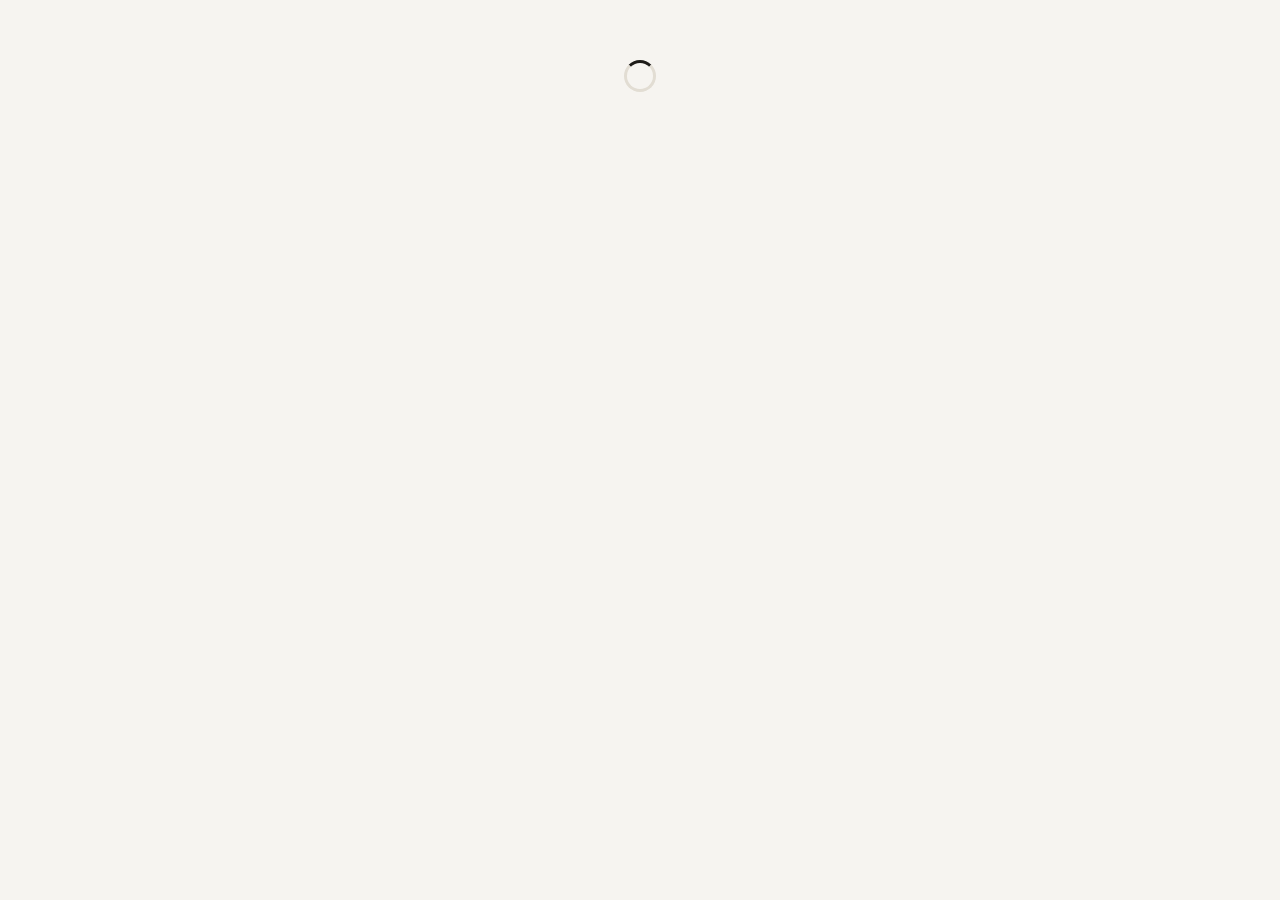
==== index.html @ cc5ec039 "Pierwsza wersja WartoWracać: karta klienta, panel lokalu, baza wielu lokali Co-Authored-By: Claude O" ====
<!doctype html>
<html lang="pl">
<head>
<meta charset="utf-8">
<meta name="viewport" content="width=device-width, initial-scale=1, viewport-fit=cover">
<title>Karta stałego klienta · WartoWracać</title>
<meta name="description" content="Elektroniczna karta lojalnościowa: zbieraj pieczątki w ulubionych lokalach i odbieraj nagrody.">
<meta name="theme-color" content="#14110F">
<meta name="apple-mobile-web-app-capable" content="yes">
<meta name="mobile-web-app-capable" content="yes">
<meta name="apple-mobile-web-app-title" content="Moja karta">
<link rel="manifest" href="manifest.webmanifest">
<link rel="icon" type="image/png" href="img/icon-192.png">
<link rel="apple-touch-icon" href="img/icon-192.png">
<link rel="preconnect" href="https://fonts.googleapis.com">
<link rel="preconnect" href="https://fonts.gstatic.com" crossorigin>
<link rel="stylesheet" href="https://fonts.googleapis.com/css2?family=Manrope:wght@500;600;700;800&display=swap">
<link rel="stylesheet" href="css/style.css">
</head>
<body>
<main class="app" id="main"><div class="spinner" aria-label="Ładowanie"></div></main>
<script src="config.js"></script>
<script src="vendor/supabase.js"></script>
<script src="vendor/qrcode.js"></script>
<script src="js/core.js"></script>
<script src="js/card.js"></script>
</body>
</html>
---- css/style.css ----
/* WartoWracać – wspólny wygląd karty i panelu.
   Kolory lokalu przychodzą z bazy: --brand (tło karty) i --accent (pieczątki, przyciski). */
:root {
  --brand: #14110F;
  --accent: #E0B354;
  --on-brand: #FFFFFF;
  --on-accent: #1A1407;
  --bg: #F6F4F0;
  --surface: #FFFFFF;
  --surface-2: #F0EDE7;
  --line: #E2DDD3;
  --text: #1D1B18;
  --text-2: #57524A;
  --muted: #6F695F;
  --ok: #2E7D4F;
  --danger: #B3402F;
  --radius: 16px;
  --radius-sm: 10px;
  --shadow: 0 1px 2px rgba(20, 17, 15, .06), 0 8px 24px rgba(20, 17, 15, .06);
  --sans: 'Manrope', system-ui, -apple-system, 'Segoe UI', sans-serif;
  color-scheme: light;
}

* { box-sizing: border-box; }
html, body { margin: 0; background: var(--bg); color: var(--text); font-family: var(--sans); font-size: 16px; line-height: 1.45; -webkit-text-size-adjust: 100%; }
body { min-height: 100vh; min-height: 100dvh; }
button, input, select, textarea { font: inherit; color: inherit; }
button { cursor: pointer; }
a { color: inherit; }
:focus-visible { outline: 3px solid var(--accent); outline-offset: 2px; }
[hidden] { display: none !important; }
img { max-width: 100%; }
h1, h2, h3 { margin: 0; line-height: 1.2; letter-spacing: -.01em; }
h1 { font-size: 1.5rem; font-weight: 800; }
h2 { font-size: 1.2rem; font-weight: 800; }
h3 { font-size: 1rem; font-weight: 700; }
p { margin: 0; }

.app { max-width: 520px; margin: 0 auto; min-height: 100vh; min-height: 100dvh; padding: calc(12px + env(safe-area-inset-top)) 16px calc(96px + env(safe-area-inset-bottom)); display: flex; flex-direction: column; gap: 16px; }
.app--wide { max-width: 960px; }
.stack { display: flex; flex-direction: column; gap: 12px; }
.row { display: flex; gap: 10px; align-items: center; flex-wrap: wrap; }
.row--between { justify-content: space-between; }
.grow { flex: 1 1 auto; min-width: 0; }
.muted { color: var(--muted); }
.small { font-size: .875rem; }
.center { text-align: center; }

/* Nagłówek lokalu */
.head { display: flex; align-items: center; gap: 12px; padding: 4px 0; }
.head__logo { width: 48px; height: 48px; border-radius: 12px; object-fit: cover; background: var(--brand); flex: none; display: grid; place-items: center; color: var(--on-brand); font-weight: 800; }
.head__name { font-weight: 800; font-size: 1.1rem; }
.head__sub { color: var(--muted); font-size: .85rem; }

/* Karta lojalnościowa */
.lcard { background: var(--brand); color: var(--on-brand); border-radius: 22px; padding: 20px; box-shadow: var(--shadow); display: flex; flex-direction: column; gap: 16px; position: relative; overflow: hidden; }
.lcard__top { display: flex; align-items: center; gap: 12px; }
.lcard__logo { width: 44px; height: 44px; border-radius: 12px; object-fit: cover; background: rgba(255,255,255,.12); flex: none; display: grid; place-items: center; font-weight: 800; }
.lcard__name { font-weight: 800; }
.lcard__who { font-size: .85rem; opacity: .8; }
.lcard__msg { font-weight: 700; font-size: 1.05rem; }
.lcard__msg small { display: block; font-weight: 500; font-size: .85rem; opacity: .8; margin-top: 2px; }

.stamps { display: grid; grid-template-columns: repeat(5, 1fr); gap: 10px; }
.stamps--6 { grid-template-columns: repeat(6, 1fr); }
.stamps--4 { grid-template-columns: repeat(4, 1fr); }
.stamp { aspect-ratio: 1; border-radius: 50%; border: 2px dashed currentColor; opacity: .55; display: grid; place-items: center; font-size: .8rem; font-weight: 700; position: relative; }
.stamp.is-filled { opacity: 1; border: none; background: var(--accent); color: var(--on-accent); }
.stamp.is-filled svg { width: 55%; height: 55%; }
.stamp.is-reward { opacity: .95; border-style: solid; }
.stamp.is-reward:not(.is-filled) { color: var(--accent); border-color: var(--accent); }
.stamp__gift { width: 50%; height: 50%; }
.stamp.is-new { animation: pop .6s ease-out; }
@keyframes pop { 0% { transform: scale(.3); } 70% { transform: scale(1.15); } 100% { transform: scale(1); } }
.lcard .stamp { color: var(--on-brand); }
.lcard .stamp.is-filled { color: var(--on-accent); }
.stamp.is-filled.is-reward { border: none; box-shadow: 0 0 0 2px var(--brand), 0 0 0 4px var(--accent); }

.rewards { display: flex; flex-direction: column; gap: 6px; font-size: .9rem; }
.reward { display: flex; gap: 10px; align-items: center; }
.reward__at { flex: none; min-width: 36px; height: 24px; padding: 0 8px; border-radius: 12px; background: var(--accent); color: var(--on-accent); font-size: .75rem; font-weight: 800; display: grid; place-items: center; }
.reward.is-done { opacity: .55; text-decoration: line-through; }

/* Bloki */
.box { background: var(--surface); border: 1px solid var(--line); border-radius: var(--radius); padding: 16px; display: flex; flex-direction: column; gap: 12px; }
.box--accent { border-color: var(--accent); box-shadow: 0 0 0 1px var(--accent) inset; }
.qr { background: #fff; border-radius: var(--radius); padding: 16px; display: grid; place-items: center; }
.qr svg { width: min(240px, 70vw); height: auto; }
.code { font-weight: 800; letter-spacing: .18em; font-size: 1.3rem; text-align: center; }

.links { display: grid; grid-template-columns: repeat(auto-fill, minmax(120px, 1fr)); gap: 8px; }
.link-tile { display: flex; align-items: center; gap: 8px; padding: 12px; background: var(--surface); border: 1px solid var(--line); border-radius: var(--radius-sm); text-decoration: none; font-weight: 600; font-size: .9rem; }
.link-tile svg { width: 20px; height: 20px; flex: none; }

/* Formularze i przyciski */
label { display: flex; flex-direction: column; gap: 6px; font-weight: 600; font-size: .9rem; }
label.check { flex-direction: row; align-items: flex-start; gap: 10px; font-weight: 500; }
label.check input { width: 20px; height: 20px; margin-top: 1px; flex: none; }
input[type=text], input[type=tel], input[type=email], input[type=password], input[type=number], input[type=url], input[type=search], select, textarea {
  width: 100%; padding: 12px 14px; border: 1px solid var(--line); border-radius: var(--radius-sm); background: var(--surface); min-height: 48px;
}
input[type=color] { width: 56px; height: 44px; padding: 2px; border: 1px solid var(--line); border-radius: var(--radius-sm); background: var(--surface); }
.hint { font-weight: 400; color: var(--muted); font-size: .8rem; }
.grid2 { display: grid; grid-template-columns: 1fr 1fr; gap: 10px; }

.btn { display: inline-flex; align-items: center; justify-content: center; gap: 8px; min-height: 48px; padding: 0 18px; border-radius: 999px; border: 1px solid var(--line); background: var(--surface); font-weight: 700; text-decoration: none; text-align: center; }
.btn--primary { background: var(--text); color: #fff; border-color: var(--text); }
.btn--accent { background: var(--accent); color: var(--on-accent); border-color: var(--accent); }
.btn--danger { color: var(--danger); }
.btn--ghost { background: transparent; border-color: transparent; }
.btn--big { min-height: 60px; font-size: 1.1rem; }
.btn--block { width: 100%; }
.btn--sm { min-height: 36px; padding: 0 12px; font-size: .85rem; }
.btn[disabled] { opacity: .5; cursor: default; }

.err { color: var(--danger); font-size: .9rem; font-weight: 600; }
.ok { color: var(--ok); font-weight: 700; }
.tag { display: inline-block; padding: 2px 8px; border-radius: 999px; background: var(--surface-2); font-size: .75rem; font-weight: 700; color: var(--text-2); }
.tag--accent { background: var(--accent); color: var(--on-accent); }

/* Dolne menu */
.nav { position: fixed; left: 0; right: 0; bottom: 0; background: var(--surface); border-top: 1px solid var(--line); padding-bottom: env(safe-area-inset-bottom); z-index: 10; }
.nav__in { max-width: 520px; margin: 0 auto; display: flex; }
.nav button { flex: 1; background: none; border: none; padding: 10px 4px 12px; display: flex; flex-direction: column; align-items: center; gap: 3px; font-size: .75rem; font-weight: 700; color: var(--muted); }
.nav button svg { width: 24px; height: 24px; }
.nav button[aria-current=page] { color: var(--text); }

/* Lista klientów w panelu */
.list { display: flex; flex-direction: column; background: var(--surface); border: 1px solid var(--line); border-radius: var(--radius); overflow: hidden; }
.item { display: flex; align-items: center; gap: 12px; padding: 12px 14px; border: none; border-bottom: 1px solid var(--line); background: none; text-align: left; width: 100%; }
.item:last-child { border-bottom: none; }
.item--link { padding: 0; border: none; flex: 1; min-width: 0; }
.item__av { width: 40px; height: 40px; border-radius: 50%; background: var(--surface-2); display: grid; place-items: center; font-weight: 800; font-size: .85rem; flex: none; }
.item__name { font-weight: 700; }
.item__sub { color: var(--muted); font-size: .85rem; }

.stats { display: grid; grid-template-columns: repeat(2, 1fr); gap: 10px; }
.stat { background: var(--surface); border: 1px solid var(--line); border-radius: var(--radius-sm); padding: 12px; }
.stat b { display: block; font-size: 1.5rem; }
.stat span { color: var(--muted); font-size: .8rem; }

.toast { position: fixed; left: 50%; bottom: calc(90px + env(safe-area-inset-bottom)); transform: translateX(-50%); background: var(--text); color: #fff; padding: 12px 18px; border-radius: 999px; font-weight: 700; z-index: 50; max-width: calc(100% - 32px); text-align: center; box-shadow: var(--shadow); }
.toast--err { background: var(--danger); }

.scanner { position: fixed; inset: 0; background: #000; z-index: 40; display: flex; flex-direction: column; }
.scanner video { flex: 1; width: 100%; object-fit: cover; }
.scanner__frame { position: absolute; inset: 0; display: grid; place-items: center; pointer-events: none; }
.scanner__frame div { width: min(70vw, 300px); aspect-ratio: 1; border: 3px solid #fff; border-radius: 20px; box-shadow: 0 0 0 100vmax rgba(0,0,0,.45); }
.scanner__bar { position: absolute; left: 0; right: 0; bottom: 0; padding: 16px 16px calc(16px + env(safe-area-inset-bottom)); display: flex; justify-content: center; }

.spinner { width: 32px; height: 32px; border: 3px solid var(--line); border-top-color: var(--text); border-radius: 50%; animation: spin .8s linear infinite; margin: 48px auto; }
@keyframes spin { to { transform: rotate(360deg); } }

.poster { background: #fff; color: #111; border-radius: var(--radius); padding: 28px 20px; text-align: center; display: flex; flex-direction: column; gap: 14px; align-items: center; border: 1px solid var(--line); }
.poster__title { font-size: 1.6rem; font-weight: 800; }
.poster svg { width: 220px; height: 220px; }
.foot { text-align: center; color: var(--muted); font-size: .75rem; padding: 8px 0; }
.foot a { color: var(--muted); }

@media print {
  body * { visibility: hidden; }
  .poster, .poster * { visibility: visible; }
  .poster { position: absolute; inset: 0; border: none; justify-content: center; }
}
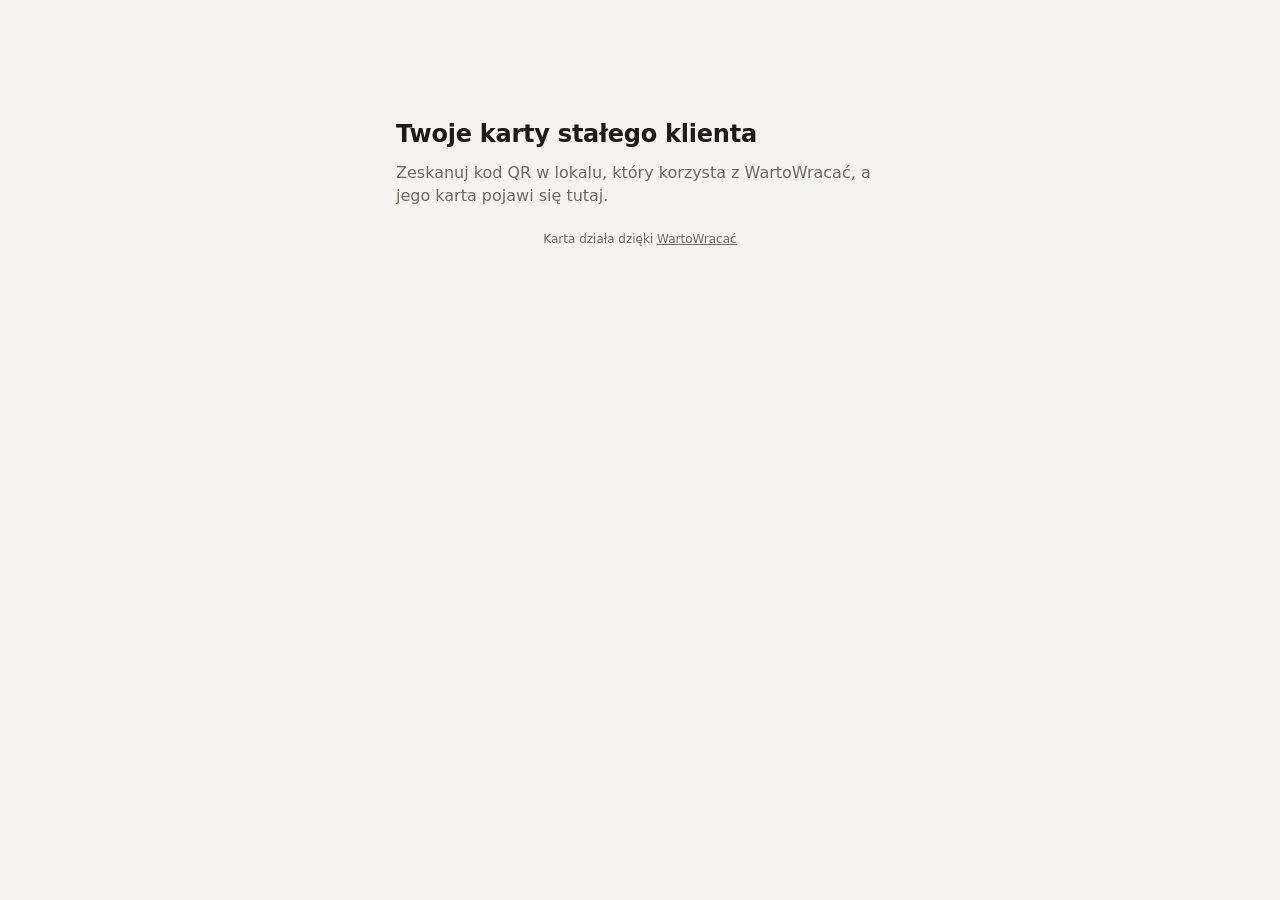
==== commit 052b0d7c: "Logo WartoWracać (pieczątka z ptaszkiem) Co-Authored-By: Claude Opus 5.5 <noreply@anthropic.com> Cla" ====
--- a/index.html
+++ b/index.html
@@ -10,7 +10,8 @@
 <meta name="mobile-web-app-capable" content="yes">
 <meta name="apple-mobile-web-app-title" content="Moja karta">
 <link rel="manifest" href="manifest.webmanifest">
-<link rel="icon" type="image/png" href="img/icon-192.png">
+<link rel="icon" type="image/svg+xml" href="img/icon.svg">
+<link rel="alternate icon" type="image/png" href="img/icon-192.png">
 <link rel="apple-touch-icon" href="img/icon-192.png">
 <link rel="preconnect" href="https://fonts.googleapis.com">
 <link rel="preconnect" href="https://fonts.gstatic.com" crossorigin>
